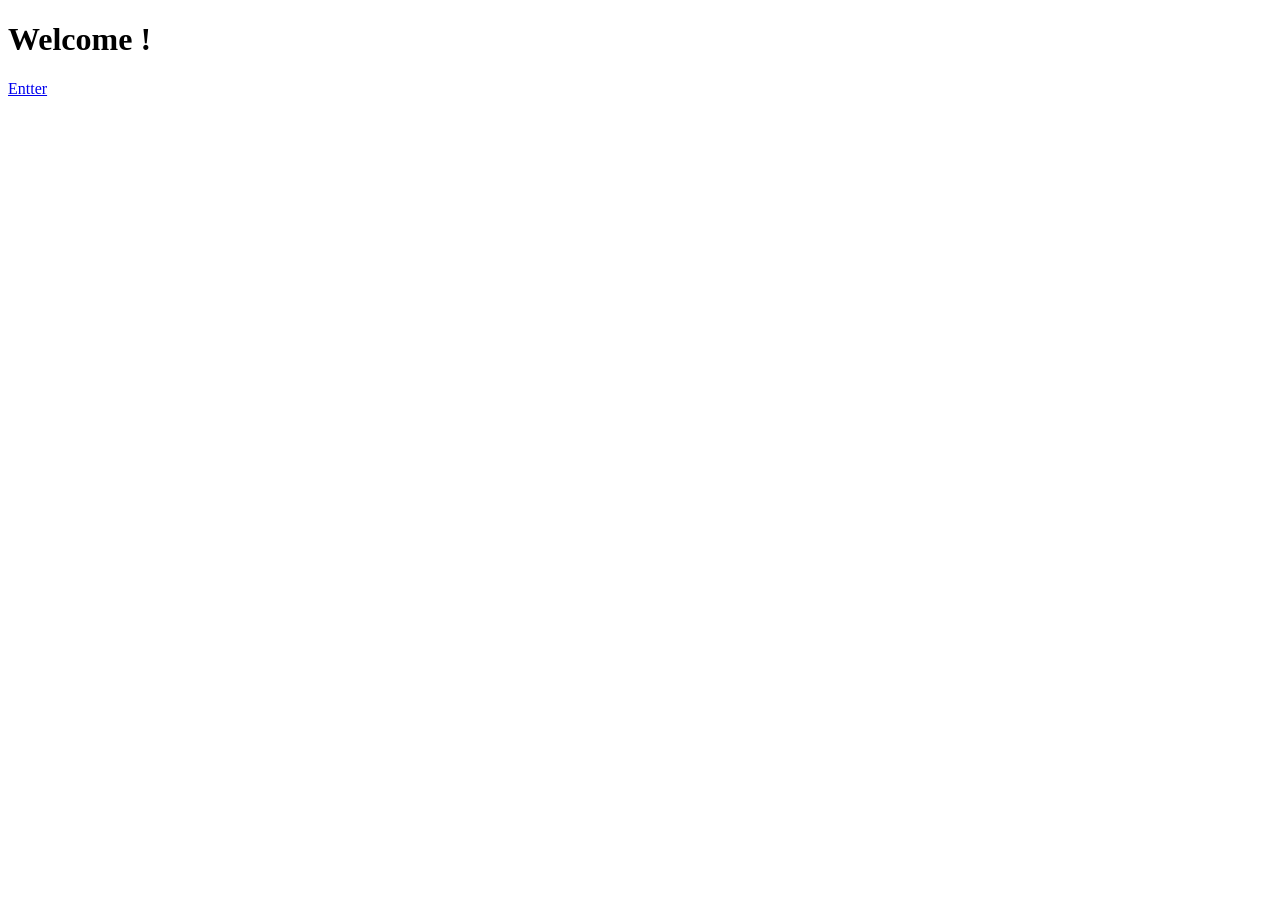
==== index.html @ 97ad585e "linking index page to home page" ====
<!DOCTYPE html>
<html>
<head>
    <title>My First Website</title>
    <link rel="stylesheet" href="style.css">
</head>
<body>
    <h1>Welcome !</h1>
    <a href ="homePage.html" class="button">Entter</a>
</body>
</html>
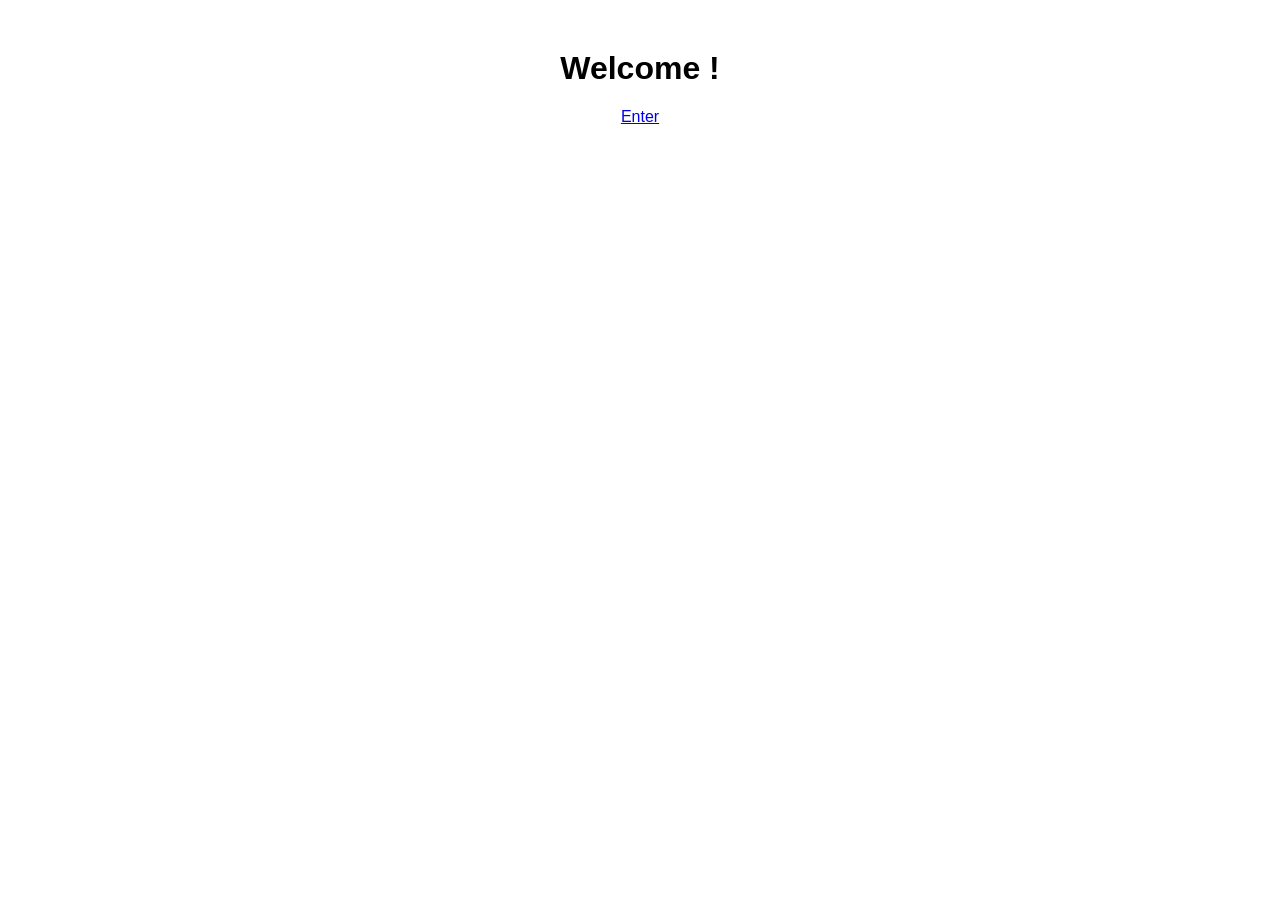
==== commit 5f190331: "new file additions and style updates" ====
--- a/index.html
+++ b/index.html
@@ -6,6 +6,6 @@
 </head>
 <body>
     <h1>Welcome !</h1>
-    <a href ="homePage.html" class="button">Entter</a>
+    <a href ="homePage.html" class="button">Enter</a>
 </body>
 </html>
--- a/style.css
+++ b/style.css
@@ -0,0 +1,6 @@
+body {
+    font-family: Arial;
+    text-align: center;
+    margin-top: 50px;
+    background-image: url ("/resources/images/cityscape.jpeg");
+}
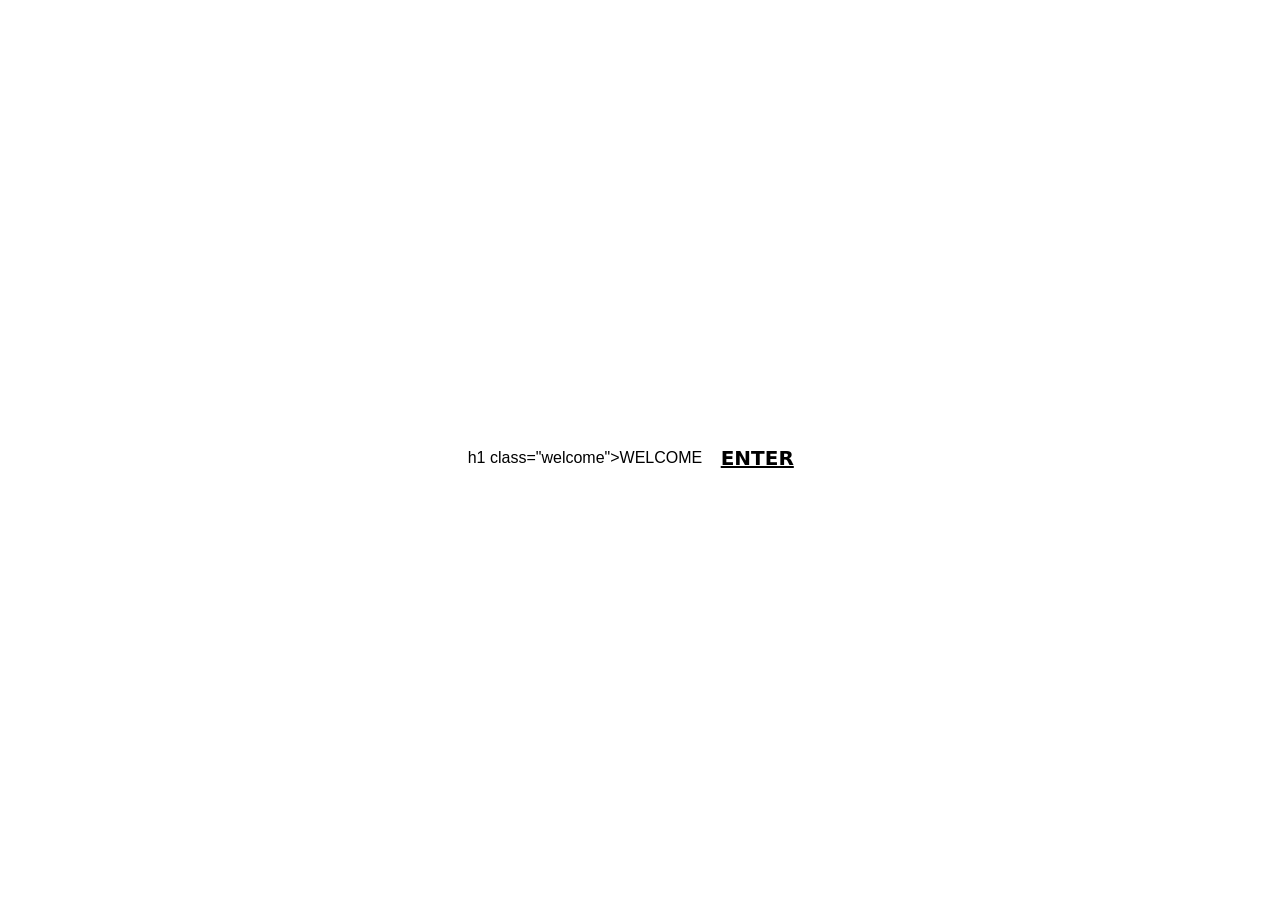
==== commit d73a9e99: "styling for main page" ====
--- a/index.html
+++ b/index.html
@@ -5,7 +5,13 @@
     <link rel="stylesheet" href="style.css">
 </head>
 <body>
-    <h1>Welcome !</h1>
-    <a href ="homePage.html" class="button">Enter</a>
-</body>
+    h1 class="welcome">WELCOME</h1>
+</head>
+
+<body>
+   
+    <button class="btn-87">
+ <a href ="homePage.html"><span>Enter</span></a>
+  <svg aria-hidden><circle></circle></svg>
+</button>
 </html>
--- a/style.css
+++ b/style.css
@@ -1,6 +1,175 @@
+ {
+    margin: 0;
+    padding: 0;
+    box-sizing: border-box;
+}
+
+/* BODY */
 body {
-    font-family: Arial;
-    text-align: center;
-    margin-top: 50px;
-    background-image: url ("/resources/images/cityscape.jpeg");
-}+    background-image: url("https://uploads.onecompiler.io/43xeqntd5/44mrhtq2t/cityscape.jpg");
+    background-size: cover;
+    background-position: center;
+    background-repeat: no-repeat;
+
+    font-family: Arial, sans-serif;
+
+    min-height: 100vh;
+    overflow: hidden;
+
+    display: flex;
+    justify-content: center;
+    align-items: center;
+}
+
+/* BLACK FRAME */
+.frame {
+    position: fixed;
+    inset: 20px;
+    border: 2px solid white;
+    pointer-events: none;
+    z-index: 1000;
+}
+
+/* NAVBAR */
+.navbar {
+    position: fixed;
+    top: 40px;
+    left: 40px;
+    right: 40px;
+
+    display: flex;
+    justify-content: space-between;
+    align-items: center;
+
+    z-index: 100;
+}
+
+.logo {
+    color: white;
+    font-size: 18px;
+    font-weight: bold;
+    letter-spacing: 2px;
+}
+
+.nav-links {
+    display: flex;
+    gap: 40px;
+    list-style: none;
+}
+
+.nav-links a {
+    color: white;
+    text-decoration: none;
+    text-transform: uppercase;
+    font-size: 14px;
+    letter-spacing: 1px;
+}
+
+.btn-87,
+.btn-87 *,
+.btn-87 :after,
+.btn-87 :before,
+.btn-87:after,
+.btn-87:before {
+  border: 0 solid;
+  box-sizing: border-box;
+}
+.btn-87 {
+  -webkit-tap-highlight-color: transparent;
+  -webkit-appearance: button;
+  background-color: #0a0d0d;
+  background-image: none;
+  color: #BLACK;
+  cursor: pointer;
+  font-family: ui-sans-serif, system-ui, -apple-system, BlinkMacSystemFont,
+    Segoe UI, Roboto, Helvetica Neue, Arial, Noto Sans, sans-serif,
+    Apple Color Emoji, Segoe UI Emoji, Segoe UI Symbol, Noto Color Emoji;
+  font-size: 100%;
+  line-height: 1.5;
+  margin: 0;
+  -webkit-mask-image: -webkit-radial-gradient(#000, #fff);
+  padding: 0;
+}
+.btn-87:disabled {
+  cursor: default;
+}
+.btn-87:-moz-focusring {
+  outline: auto;
+}
+.btn-87 svg {
+  display: block;
+  vertical-align: middle;
+}
+.btn-87 [hidden] {
+  display: none;
+}
+.btn-87 {
+  background: none;
+  border-radius: 999px;
+  box-sizing: border-box;
+  display: grid;
+  place-items: center;
+  font-size: 20px;
+  font-weight: 900;
+  height: 110px;
+  position: relative;
+  text-transform: uppercase;
+  width: 110px;
+}
+.btn-87 span {
+  mix-blend-mode: difference;
+}
+.btn-87:before {
+  background: transparent;
+  border-radius: 50%;
+  content: "";
+  inset: 0;
+  opacity: 0;
+  position: absolute;
+  transition: opacity 0.2s linear;
+  z-index: -1;
+}
+.btn-87:hover:before {
+  opacity: 1;
+  transition: opacity 0.2s linear 1s;
+}
+.btn-87 svg {
+  fill: none;
+  stroke: currentcolor;
+  stroke-width: 4px;
+  stroke-dasharray: 450;
+  stroke-dashoffset: 450;
+  height: 105%;
+  left: -5px;
+  pointer-events: none;
+  position: absolute;
+  top: -5px;
+  transition: stroke-dashoffset 0.4s ease-in-out;
+  width: 105%;
+}
+.btn-87 circle {
+  cx: 52%;
+  cy: 52%;
+  r: 45%;
+}
+.btn-87:hover svg {
+  stroke-dashoffset: 120;
+  transition: stroke-dashoffset 1s ease-in-out;
+}
+.welcome{
+   position: absolute;
+
+    top: 40px;
+    left: 40px;
+    
+
+    color: BLACK;
+
+    font-size: 48px;
+    font-weight: bold;
+
+    z-index: 200;
+}
+a{
+  color:BLACK;
+}
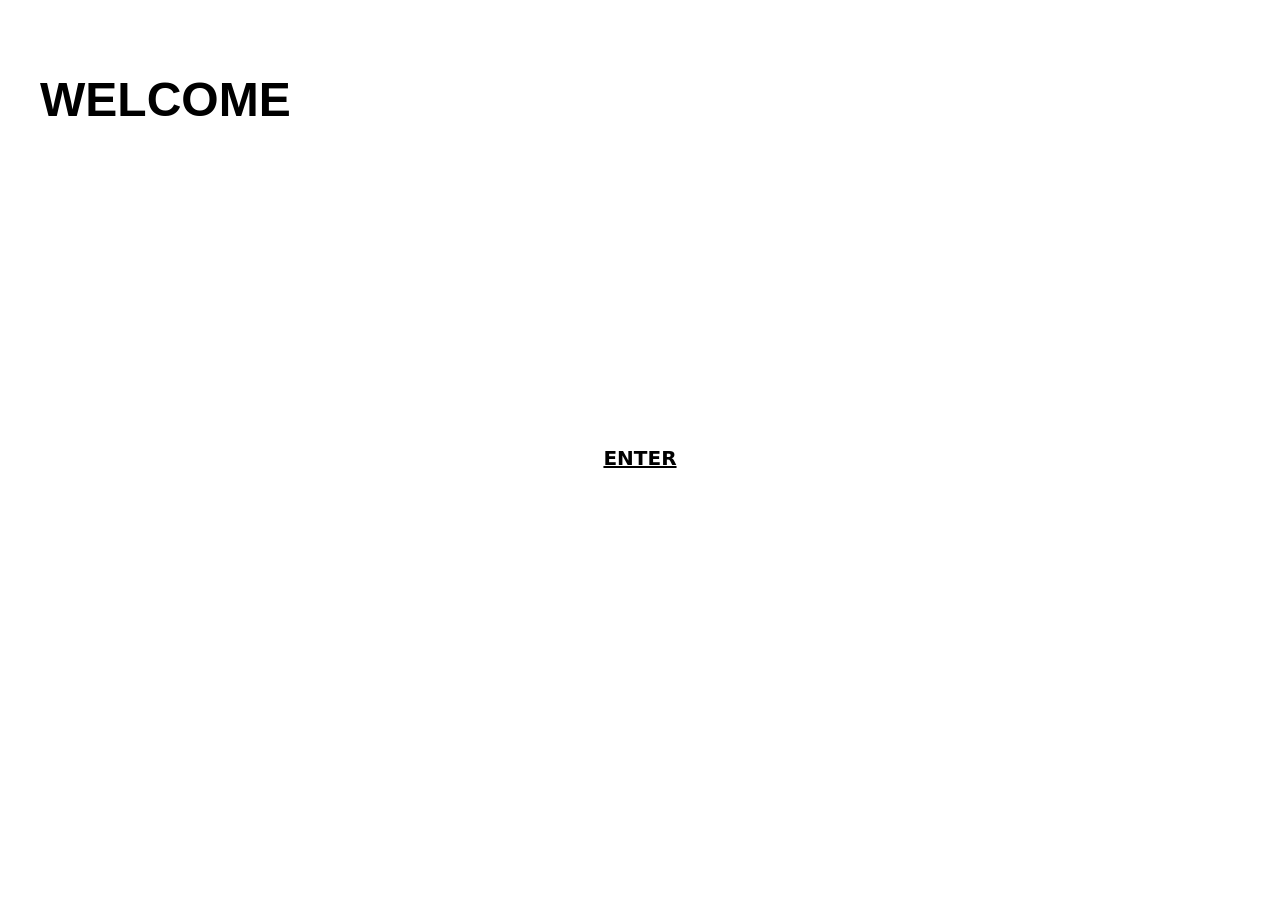
==== commit 023a8d9a: "updates" ====
--- a/index.html
+++ b/index.html
@@ -5,7 +5,7 @@
     <link rel="stylesheet" href="style.css">
 </head>
 <body>
-    h1 class="welcome">WELCOME</h1>
+    <h1 class="welcome">WELCOME</h1>
 </head>
 
 <body>
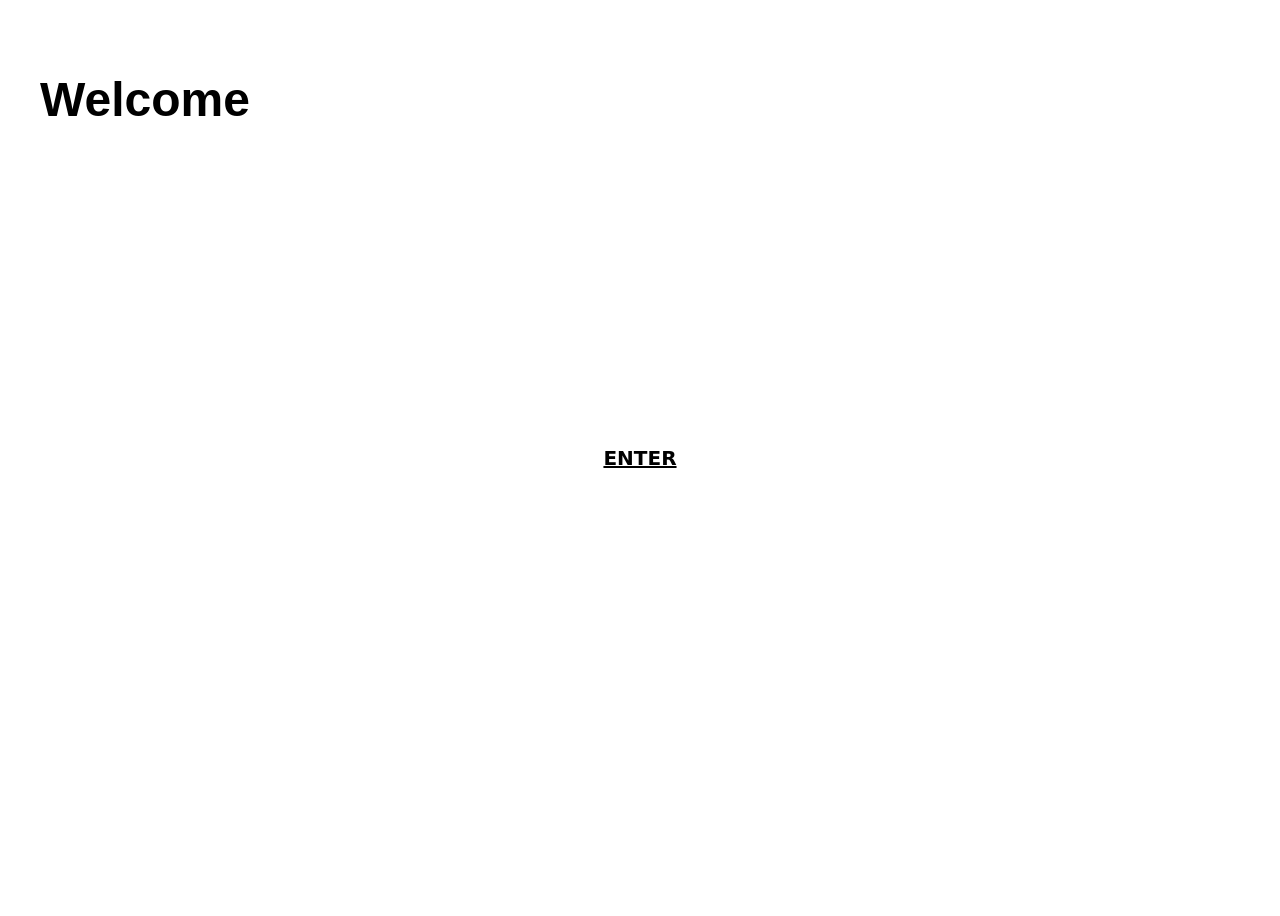
==== commit 422cb2b6: "homepage additions" ====
--- a/index.html
+++ b/index.html
@@ -5,7 +5,7 @@
     <link rel="stylesheet" href="style.css">
 </head>
 <body>
-    <h1 class="welcome">WELCOME</h1>
+    <h1 class="welcome">Welcome</h1>
 </head>
 
 <body>
@@ -14,4 +14,4 @@
  <a href ="homePage.html"><span>Enter</span></a>
   <svg aria-hidden><circle></circle></svg>
 </button>
-</html>+</html>                     
